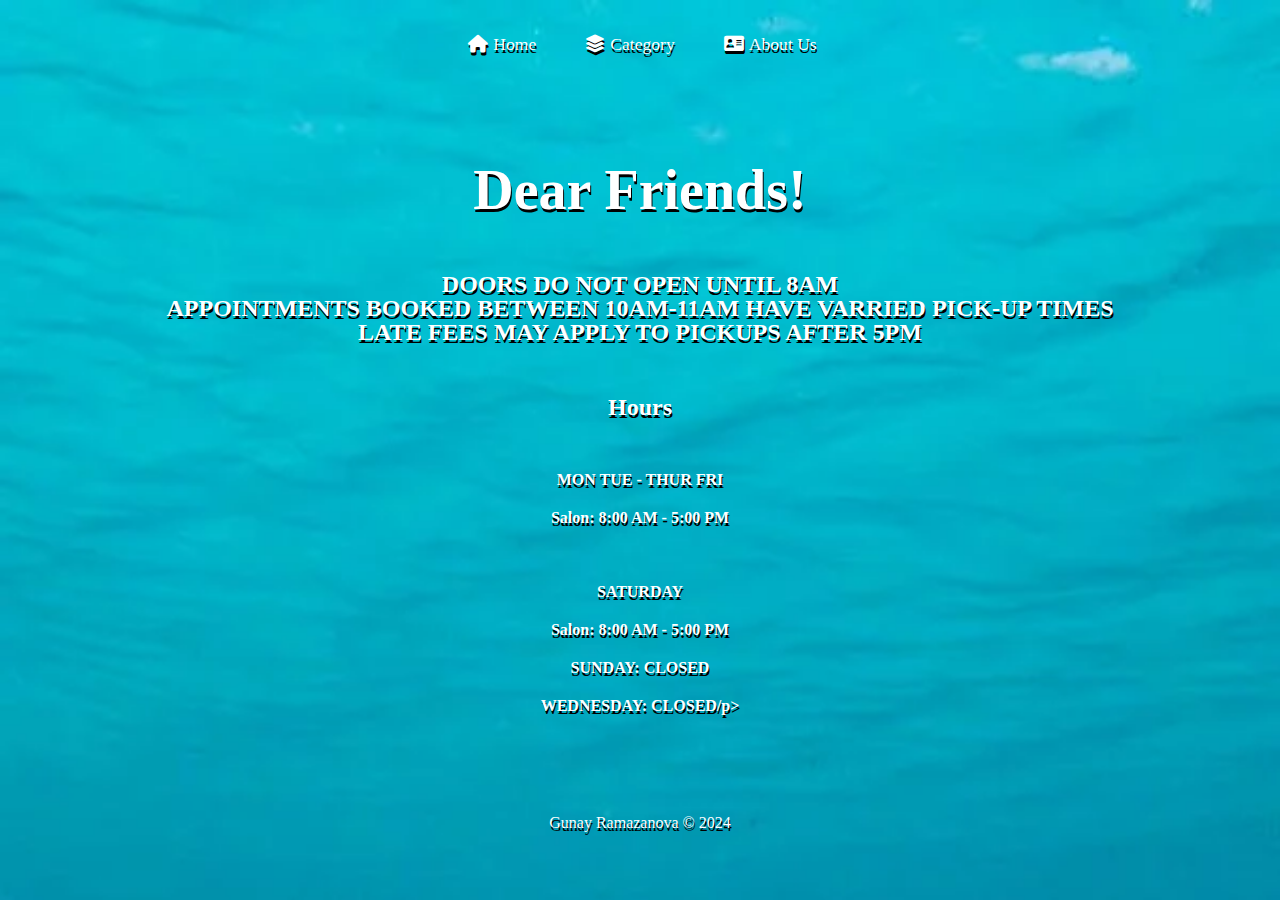
==== aboutus.htm @ 246de5c9 "second" ====
<!DOCTYPE html>
<html lang="en">
<head>
    <meta charset="UTF-8">
    <title>Only Free</title>
    <link rel="stylesheet" href="css/styleaboutus.css">
    <link rel="stylesheet" href="css/reset.css">
    <link rel="stylesheet" href="https://cdnjs.cloudflare.com/ajax/libs/font-awesome/6.5.2/css/all.min.css"/>
</head>
<body>
    
    <header>
        <nav class="container">
            <ul id="menu">
                <li><a href="index.htm"><i class="fa-solid fa-house"></i>Home</a></li>
                <li><a href=""><i class="fa-solid fa-layer-group"></i>Category</a></li>
                <li><a href=""><i class="fa-solid fa-address-card"></i>About Us</a></li>
            </ul>
        </nav>
    </header>
    <main>
        <div class="container">
            <h1>Dear Friends!</h1>
	
            <ul type="none">
                <li>DOORS DO NOT OPEN UNTIL 8AM</li>
                <li>APPOINTMENTS BOOKED BETWEEN 10AM-11AM HAVE VARRIED PICK-UP TIMES</li>
                <li>LATE FEES MAY APPLY TO PICKUPS AFTER 5PM</li>
            </ul>
            
            <h3>Hours</h3>
            <p>MON TUE  - THUR FRI</p>
            <p>Salon: 8:00 AM - 5:00 PM</p>
            <br />
            <p>SATURDAY</p>
            <p>Salon: 8:00 AM - 5:00 PM</p>
            <p>SUNDAY: CLOSED</p>
            <p>WEDNESDAY: CLOSED/p>
        </div>
    </main>
    <footer>
        <div class="container">
            <p>Gunay Ramazanova &copy; 2024</p>
        </div>
    </footer>
</body>
</html>
---- css/styleaboutus.css ----
body{
    height: 90vh;
    background-image: url('../img/ocean.webp');
    background-repeat: no-repeat;
    background-size: cover;
    background-attachment: fixed;
    background-color:rgb(58, 58, 238);
    
}
.container {
    width: 100%;
    margin: auto;
}
#menu{
    text-align: center;
    margin: 30px;
}

#menu li{
    display: inline;
    font-size: 1.1em;
    text-shadow: 1px 3px  black;
    margin: 20px;
    color: #fff;
}
#menu li a:hover{
    color: #fff;
    background:#00FFFF;
}
#menu i{
    margin: 5px;
}
main h1{
    text-align: center;
    text-shadow: 1px 3px  black;
    font:bold 3.5em Arial sans-serif;
    color: #fff;
    margin-top: 100px;

}
main ul{
    text-align: center;
    text-shadow: 1px 3px  black;
    font:bold 1.5em Arial sans-serif;
    color: #fff;
    margin: 50px;
    
}
main h3{
    text-align: center;
    text-shadow: 1px 3px  black;
    font:bold 1.5em Arial sans-serif;
    color: #fff;
    margin: 50px;
}

main p{
    text-align: center;
    text-shadow: 1px 3px  black;
    font:bold 1em Arial sans-serif;
    color: #fff;
    margin: 20px;
}
footer{
    text-align: center;
    margin-top: 100px;
}
footer p{
    text-shadow: 1px 3px  black;
    color: #fff;
}
@media only screen and (min-width: 768px){
    
}
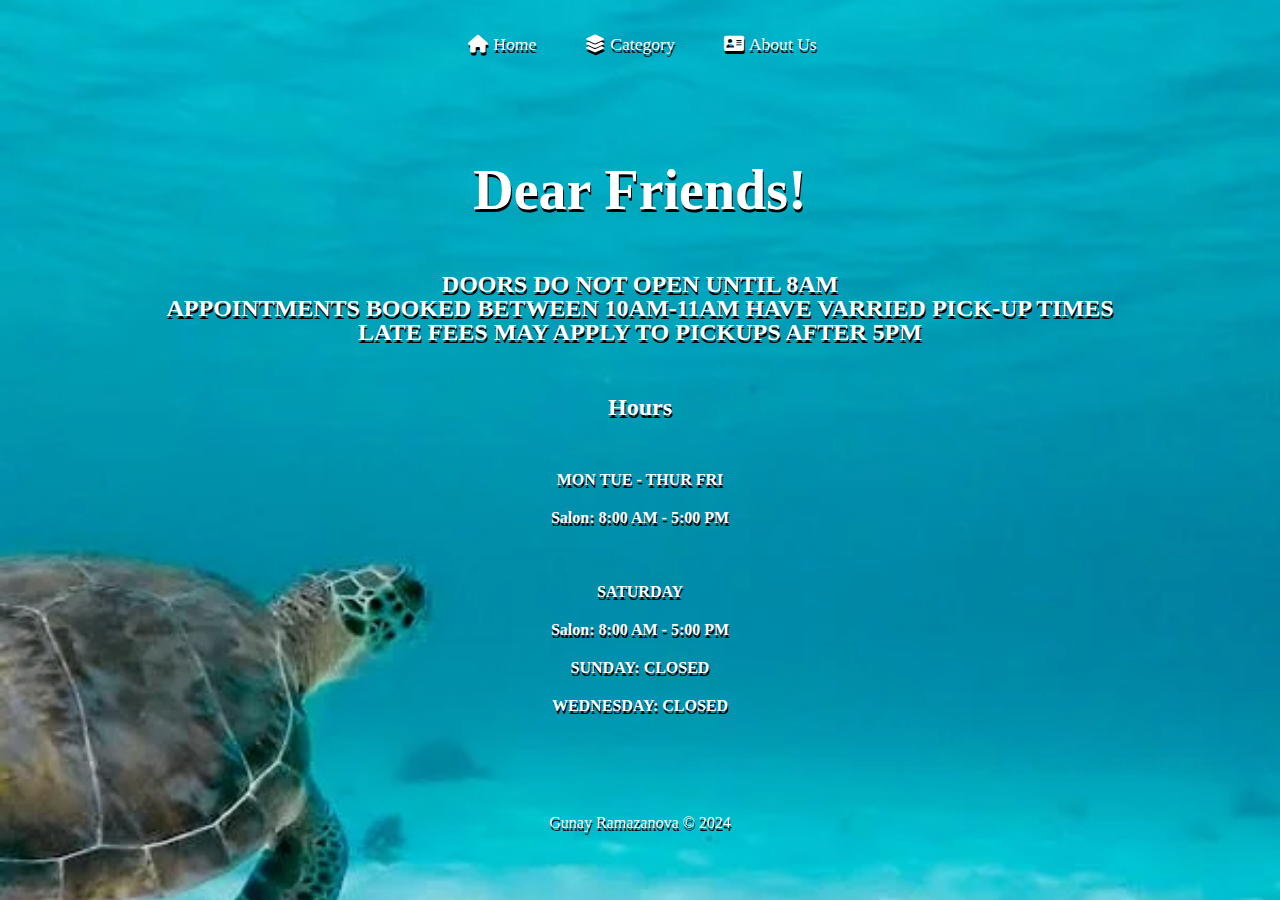
==== commit a06b1751: "last" ====
--- a/aboutus.htm
+++ b/aboutus.htm
@@ -13,13 +13,14 @@
         <nav class="container">
             <ul id="menu">
                 <li><a href="index.htm"><i class="fa-solid fa-house"></i>Home</a></li>
-                <li><a href=""><i class="fa-solid fa-layer-group"></i>Category</a></li>
-                <li><a href=""><i class="fa-solid fa-address-card"></i>About Us</a></li>
+                <li><a href="category.htm"><i class="fa-solid fa-layer-group"></i>Category</a></li>
+                <li><a href="aboutus.htm"><i class="fa-solid fa-address-card"></i>About Us</a></li>
             </ul>
         </nav>
     </header>
     <main>
         <div class="container">
+            
             <h1>Dear Friends!</h1>
 	
             <ul type="none">
@@ -27,15 +28,17 @@
                 <li>APPOINTMENTS BOOKED BETWEEN 10AM-11AM HAVE VARRIED PICK-UP TIMES</li>
                 <li>LATE FEES MAY APPLY TO PICKUPS AFTER 5PM</li>
             </ul>
+           
+            
             
             <h3>Hours</h3>
             <p>MON TUE  - THUR FRI</p>
             <p>Salon: 8:00 AM - 5:00 PM</p>
-            <br />
+            </br>
             <p>SATURDAY</p>
             <p>Salon: 8:00 AM - 5:00 PM</p>
             <p>SUNDAY: CLOSED</p>
-            <p>WEDNESDAY: CLOSED/p>
+            <p>WEDNESDAY: CLOSED</p>
         </div>
     </main>
     <footer>
--- a/css/styleaboutus.css
+++ b/css/styleaboutus.css
@@ -1,9 +1,6 @@
 body{
     height: 90vh;
-    background-image: url('../img/ocean.webp');
-    background-repeat: no-repeat;
-    background-size: cover;
-    background-attachment: fixed;
+    background: url('../img/ocean.webp') 55% / cover;
     background-color:rgb(58, 58, 238);
     
 }
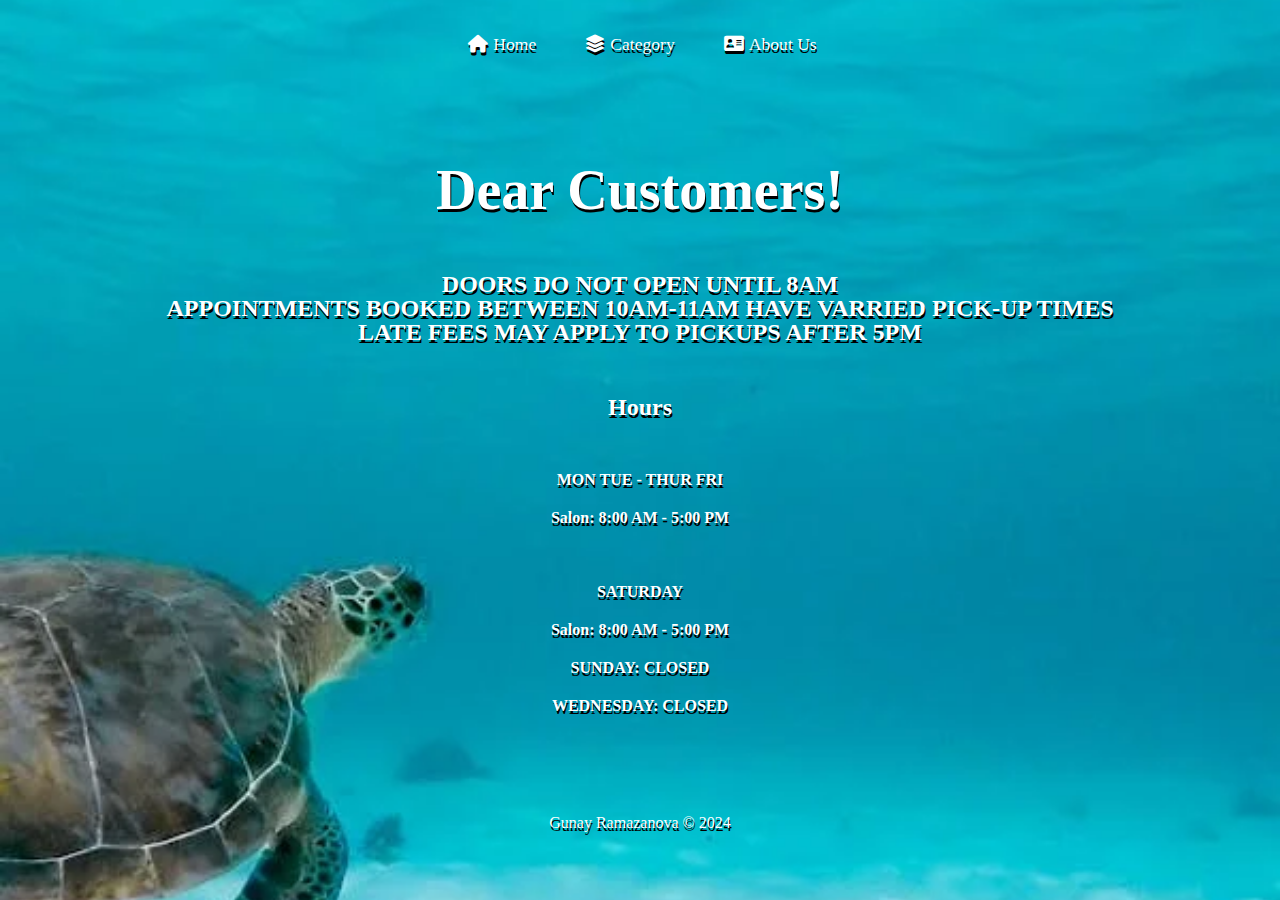
==== commit 64692395: "last" ====
--- a/aboutus.htm
+++ b/aboutus.htm
@@ -21,7 +21,7 @@
     <main>
         <div class="container">
             
-            <h1>Dear Friends!</h1>
+            <h1>Dear Customers!</h1>
 	
             <ul type="none">
                 <li>DOORS DO NOT OPEN UNTIL 8AM</li>
